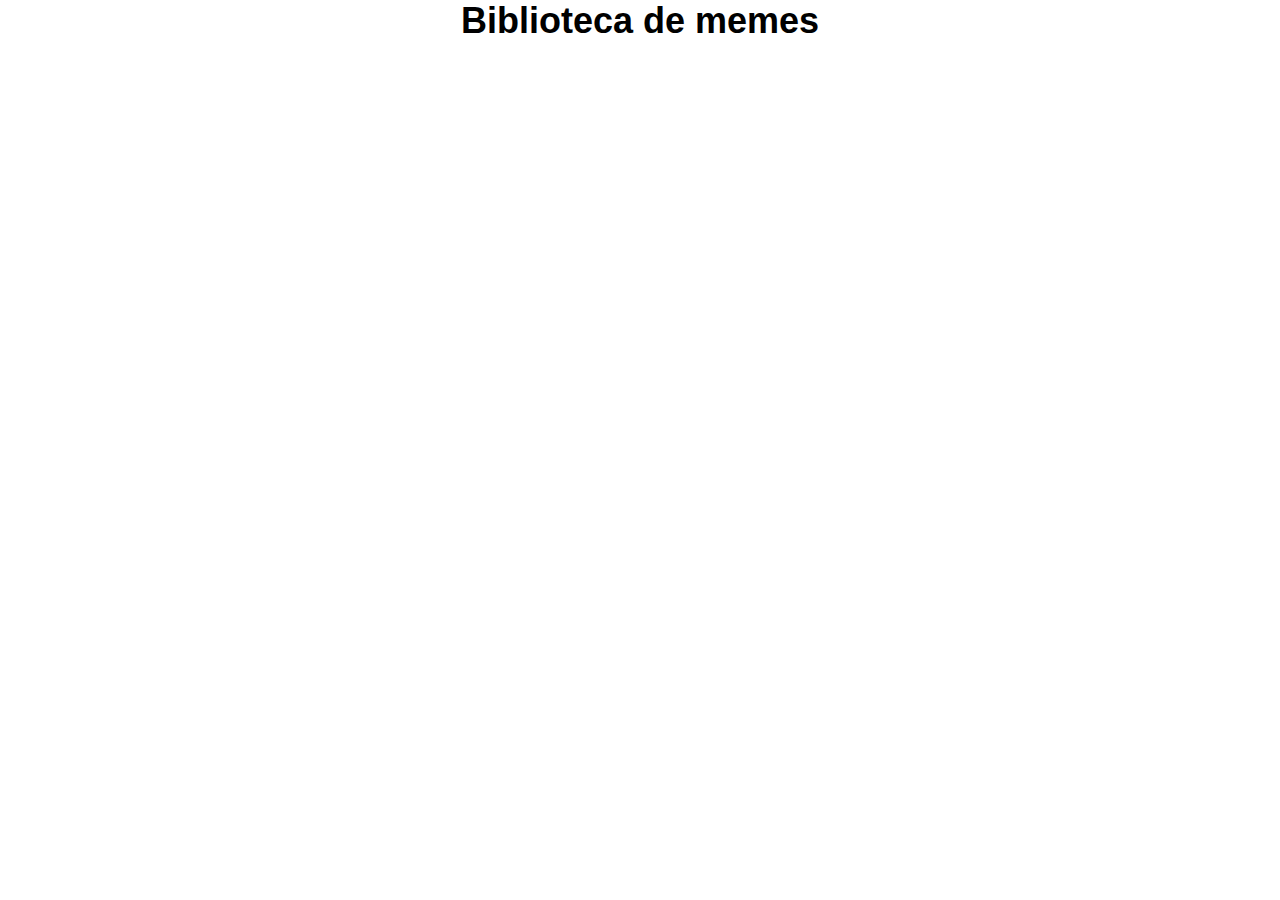
==== index.html @ 22b548b3 "Add files via upload" ====
<!DOCTYPE html>
<html lang="en">
<head>
    <meta charset="UTF-8">
    <meta name="viewport" content="width=device-width, initial-scale=1.0">
    
    <title>Document</title>
    <link rel="stylesheet" href="style.css">
</head>
<body>
    <header>
        <h1>Biblioteca de memes</h1>
    </header>
    <main>
        <div id="galeria"></div>
    </main>
    <script src="script.js"></script>
</body>
</html>
---- style.css ----
*{
    margin: 0;
    padding: 0;
    box-sizing: border-box;
}

body{
    font-family: Arial, Helvetica, sans-serif;
    display: flex;
    justify-content: center;
    align-items: center;
    flex-direction: column;
   
}

h1{
    font-size: 36px;

}

#galeria{
    display: flex;
    justify-content: center;
    flex-wrap: wrap;
    gap: 20px;


}

.card{
    background: #c0c0c0;
    border-radius: 8px;
    box-shadow: 0 4px 8px rgba(0,0,0,0,1);
    overflow: hidden;
    text-align: center;
    transition: transform 0.2 ease;
}

.card img{
    height: 200px;

}

.card:hover{
    transform: scale(1.1);
}
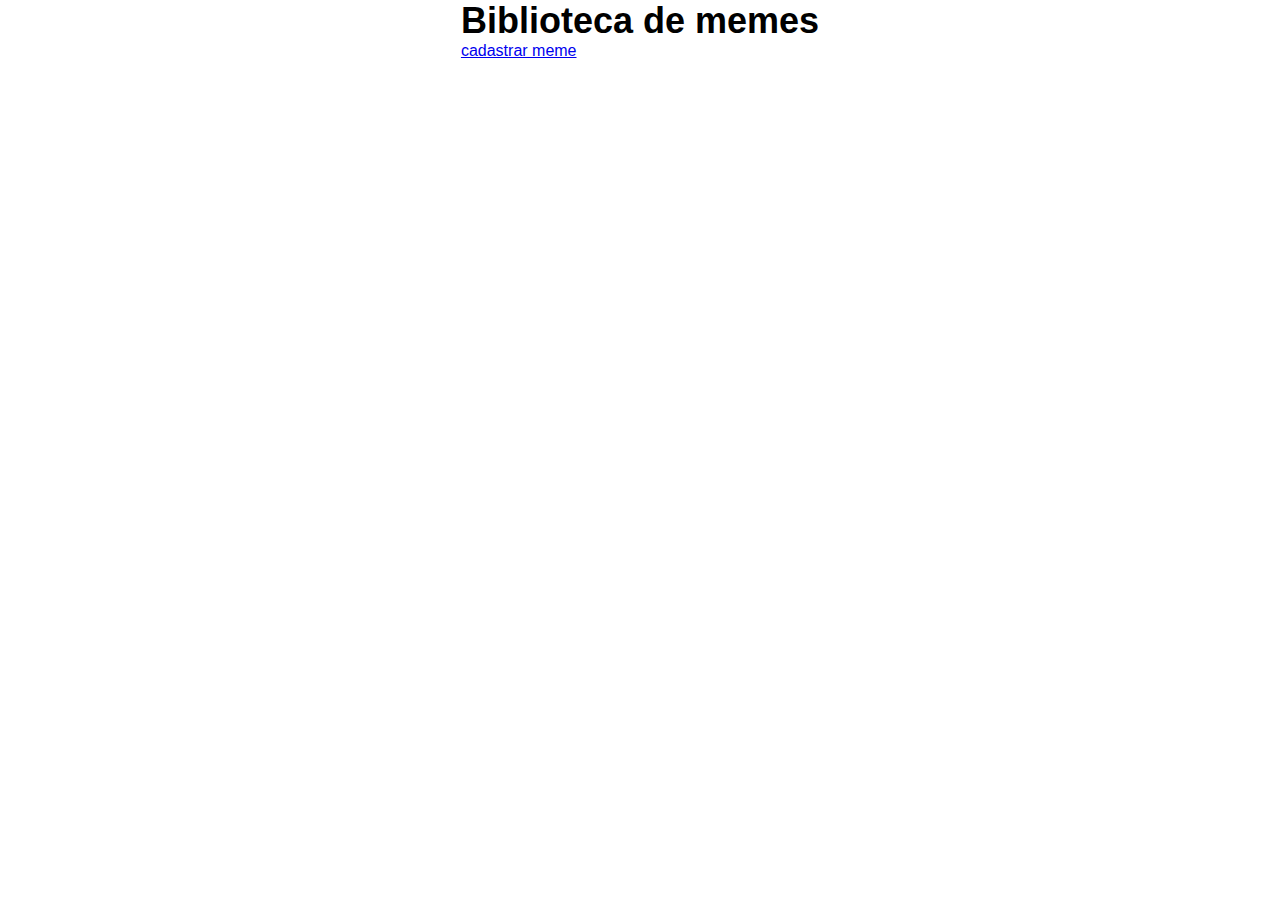
==== commit c8bdc787: "Add files via upload" ====
--- a/index.html
+++ b/index.html
@@ -10,6 +10,7 @@
 <body>
     <header>
         <h1>Biblioteca de memes</h1>
+        <a href ="cadastrar.html">cadastrar meme</a>
     </header>
     <main>
         <div id="galeria"></div>
